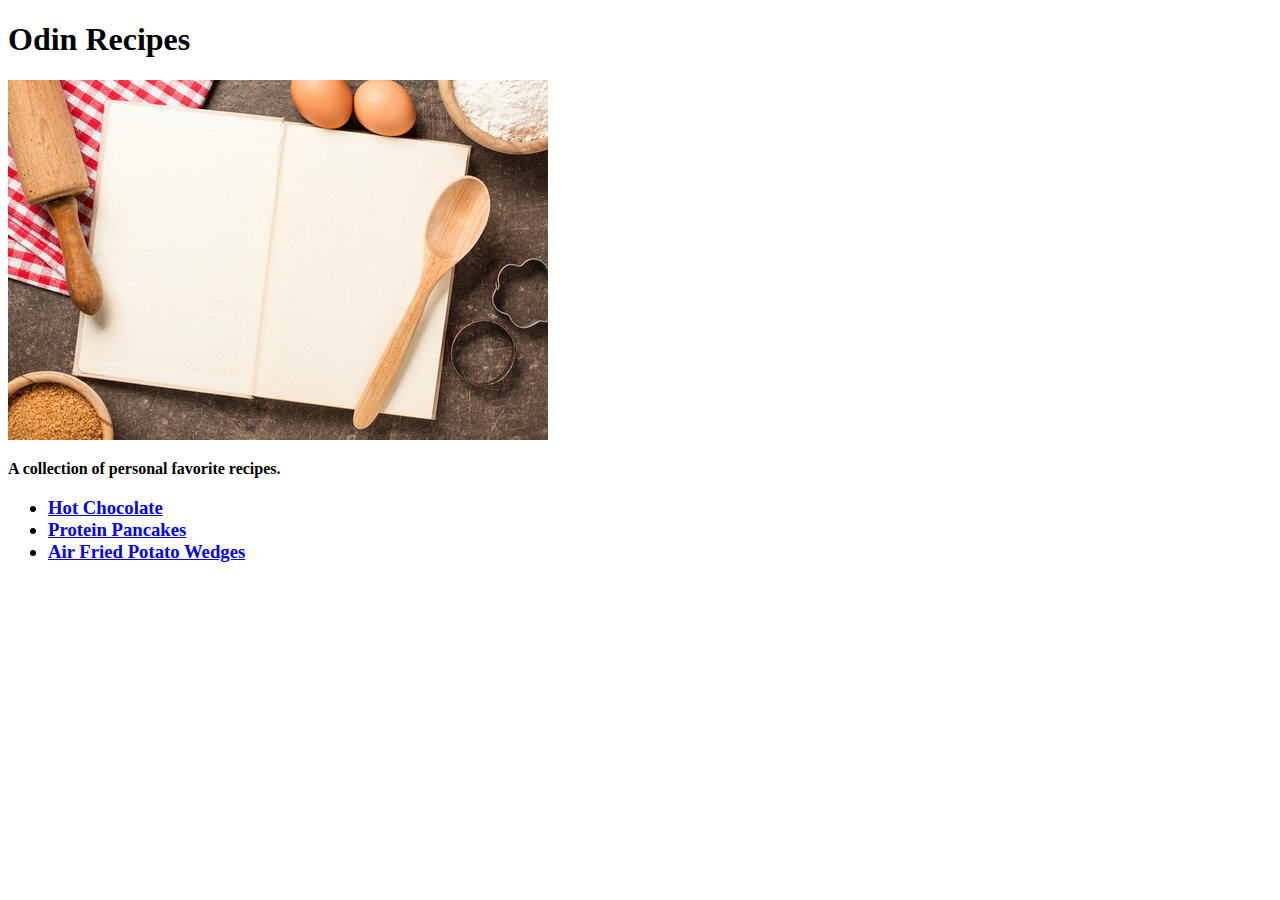
==== index.html @ a4d3f5c3 "Create and Edit index, hot-chocolate, and air fried wedges.html" ====
<!DOCTYPE html>
<html lang="en">

    <head>

        <meta charset="utf-8">
        <title>HomePage</title>

    </head>

    <body>

        <h1>Odin Recipes</h1>

        <img src="img/recipe-book.jpg">

        <p><strong>A collection of personal favorite recipes.</strong></p>

        <ul><h3>
            <li><a href="recipes/hot-chocolate.html" target="_blank">Hot Chocolate</a></li>
            <li><a href="recipes/protein-pancakes.html" target="_blank">Protein Pancakes</a></li>
            <li><a href="recipes/air-fried-potato-wedges.html" target="_blank">Air Fried Potato Wedges</a></li>
        </h3></ul>
        
    </body>

</html>
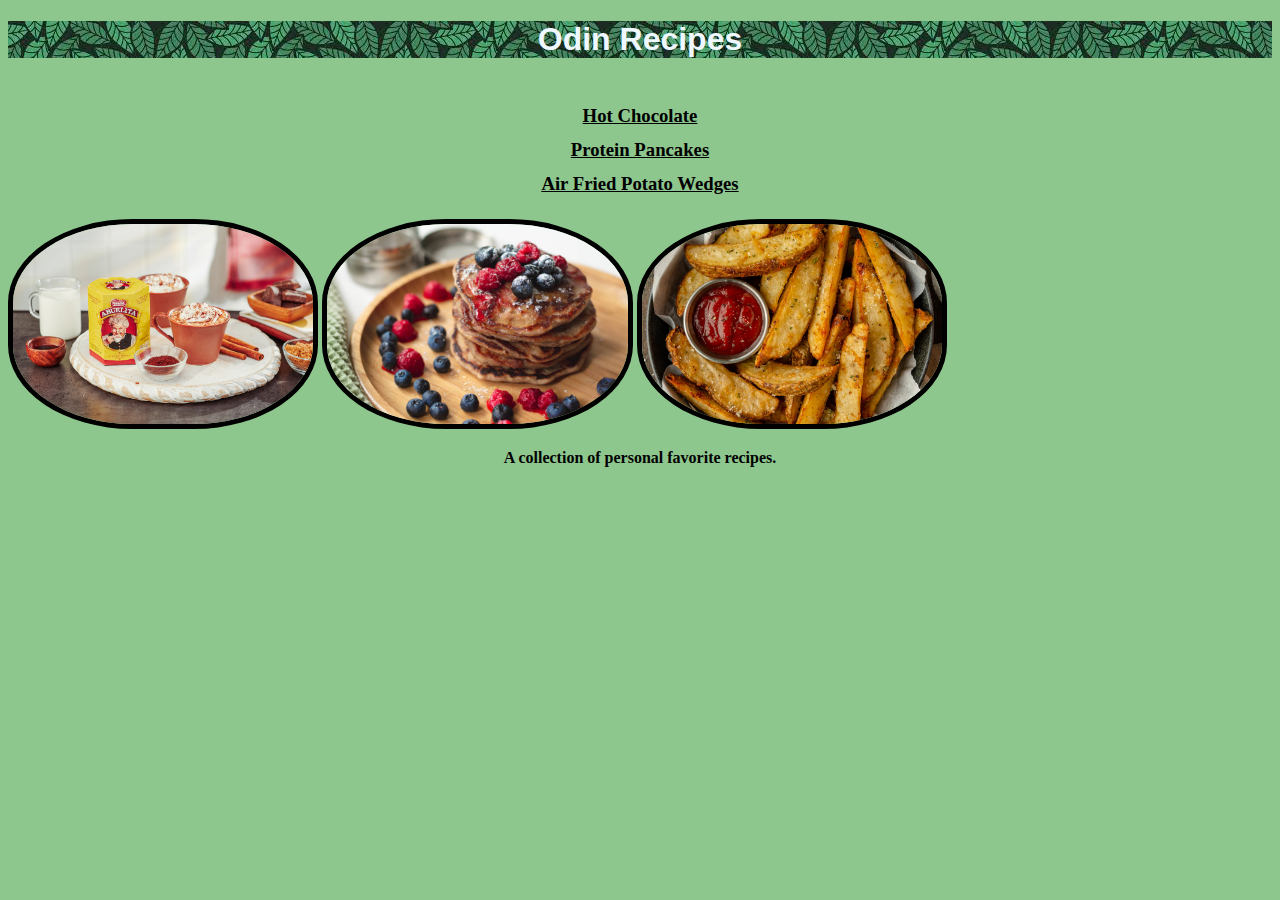
==== commit 429f92e2: "Added CSS styling and adjusted previous html" ====
--- a/index.html
+++ b/index.html
@@ -5,22 +5,38 @@
 
         <meta charset="utf-8">
         <title>HomePage</title>
+        <link href="styles/index.css" rel="stylesheet">
 
     </head>
 
     <body>
 
-        <h1>Odin Recipes</h1>
+        <div class="fontfamily">
+            <h1>Odin Recipes</h1>
+        </div>
+        <div>
 
-        <img src="img/recipe-book.jpg">
+            <ul><h3>
+                <li><a href="recipes/hot-chocolate.html" target="_blank">Hot Chocolate</a></li>
+                <li><a href="recipes/protein-pancakes.html" target="_blank">Protein Pancakes</a></li>
+                <li><a href="recipes/air-fried-potato-wedges.html" target="_blank">Air Fried Potato Wedges</a></li>
+            </h3></ul>
 
-        <p><strong>A collection of personal favorite recipes.</strong></p>
+        </div>
 
-        <ul><h3>
-            <li><a href="recipes/hot-chocolate.html" target="_blank">Hot Chocolate</a></li>
-            <li><a href="recipes/protein-pancakes.html" target="_blank">Protein Pancakes</a></li>
-            <li><a href="recipes/air-fried-potato-wedges.html" target="_blank">Air Fried Potato Wedges</a></li>
-        </h3></ul>
+        <div class="img">
+
+            <img src="img/hot-chocolate.jpg">
+            <img src="img/protein-pancakes.jpg">
+            <img src="img/fried-wedges.jpg">
+
+        </div>
+        <div>
+            
+            <p><strong>A collection of personal favorite recipes.</strong></p>
+            
+        </div>
+
         
     </body>
 
--- a/styles/index.css
+++ b/styles/index.css
@@ -0,0 +1,50 @@
+body {
+    background-color: rgba(0, 128, 0, 0.445);
+}
+
+h1 {
+    background-image: url(../img/background.jpeg);
+    color: aliceblue;
+}
+
+
+.fontfamily  {
+    font-family: Verdana, Helvetica, sans-serif;
+    text-align: center;
+}
+
+img { 
+    border-color: black;
+    border-width: 5px;
+    border-style: solid;
+    border-radius: 40%;
+    height: 200px;
+    width: auto;
+    
+}
+
+p {
+    text-align: center;
+}
+
+ul {
+    list-style-type: none;
+    margin: 0;
+    padding: 0;
+    overflow: hidden;
+  }
+  
+  li {
+    float: center;
+  }
+  
+  li a {
+    display: block;
+    color: black;
+    text-align: center;
+    padding: 6px;
+  }
+  
+  li a:hover {
+    background-color: rgba(0, 128, 0, 0.445);
+  }
